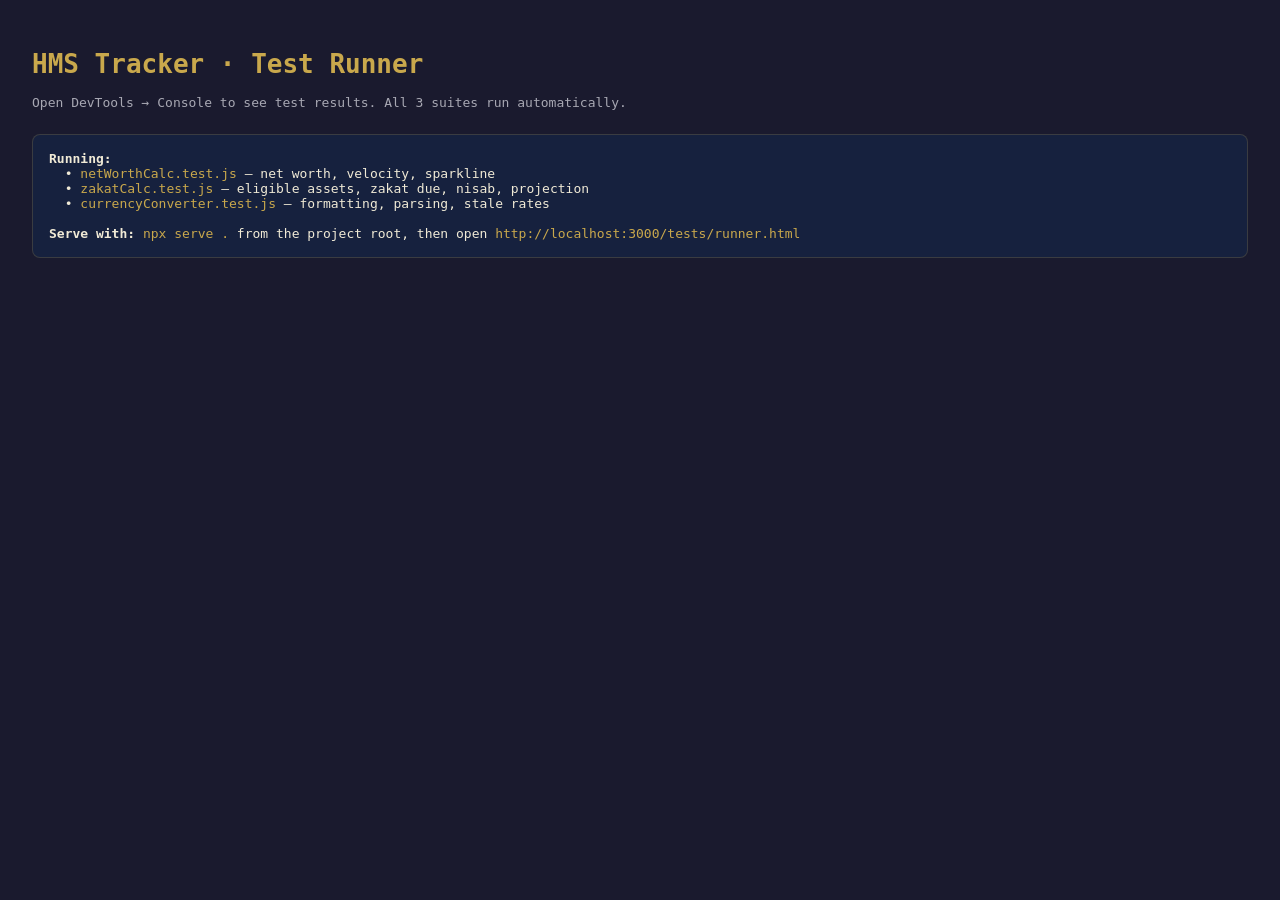
==== tests/runner.html @ eb63bb2a "Init commit" ====
<!DOCTYPE html>
<html lang="en">
<head>
  <meta charset="UTF-8">
  <meta name="viewport" content="width=device-width, initial-scale=1.0">
  <title>HMS Tracker — Test Runner</title>
  <style>
    body { font-family: monospace; background: #1A1A2E; color: #F0EAD6; padding: 24px; }
    h1   { color: #C9A84C; margin-bottom: 16px; }
    p    { color: #A8A8B3; margin-bottom: 24px; }
    .hint{ background: #16213E; border: 1px solid rgba(201,168,76,0.2); border-radius: 8px; padding: 16px; color: #F0EAD6; }
    code { color: #C9A84C; }
  </style>
</head>
<body>
  <h1>HMS Tracker · Test Runner</h1>
  <p>Open DevTools → Console to see test results. All 3 suites run automatically.</p>
  <div class="hint">
    <strong>Running:</strong><br>
    &nbsp;&nbsp;• <code>netWorthCalc.test.js</code> — net worth, velocity, sparkline<br>
    &nbsp;&nbsp;• <code>zakatCalc.test.js</code> — eligible assets, zakat due, nisab, projection<br>
    &nbsp;&nbsp;• <code>currencyConverter.test.js</code> — formatting, parsing, stale rates<br>
    <br>
    <strong>Serve with:</strong> <code>npx serve .</code> from the project root, then open
    <code>http://localhost:3000/tests/runner.html</code>
  </div>
  <script type="module">
    async function runSuite(name, path) {
      console.group(`══ ${name} ══`);
      try {
        await import(path);
      } catch(e) {
        console.error(`Failed to load ${name}:`, e);
      }
      console.groupEnd();
    }

    (async () => {
      await runSuite('netWorthCalc',      './netWorthCalc.test.js');
      await runSuite('zakatCalc',         './zakatCalc.test.js');
      await runSuite('currencyConverter', './currencyConverter.test.js');
      console.log('\n══ All suites complete ══');
    })();
  </script>
</body>
</html>
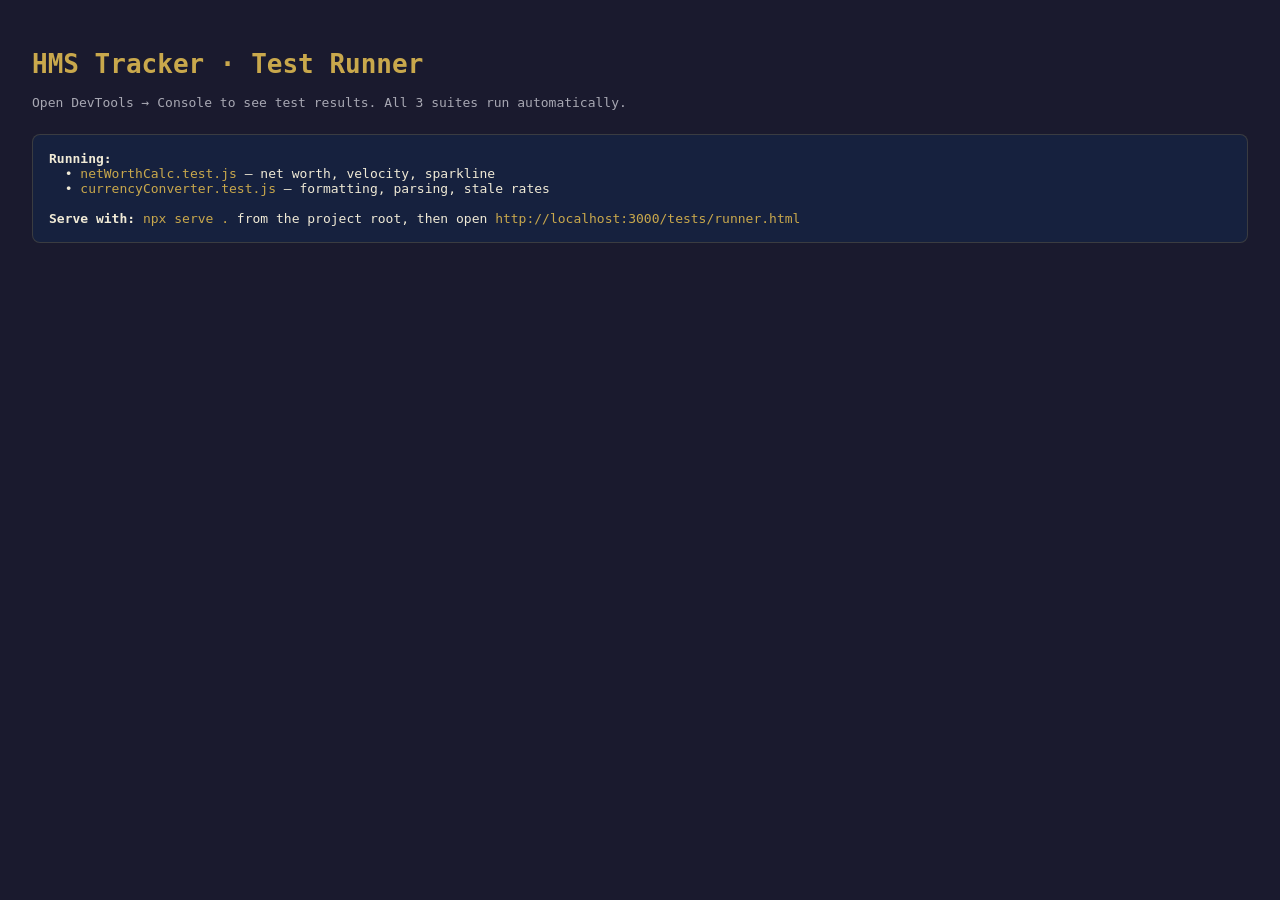
==== commit 33c54915: "zakat feature del" ====
--- a/tests/runner.html
+++ b/tests/runner.html
@@ -18,7 +18,6 @@
   <div class="hint">
     <strong>Running:</strong><br>
     &nbsp;&nbsp;• <code>netWorthCalc.test.js</code> — net worth, velocity, sparkline<br>
-    &nbsp;&nbsp;• <code>zakatCalc.test.js</code> — eligible assets, zakat due, nisab, projection<br>
     &nbsp;&nbsp;• <code>currencyConverter.test.js</code> — formatting, parsing, stale rates<br>
     <br>
     <strong>Serve with:</strong> <code>npx serve .</code> from the project root, then open
@@ -37,7 +36,6 @@
 
     (async () => {
       await runSuite('netWorthCalc',      './netWorthCalc.test.js');
-      await runSuite('zakatCalc',         './zakatCalc.test.js');
       await runSuite('currencyConverter', './currencyConverter.test.js');
       console.log('\n══ All suites complete ══');
     })();
